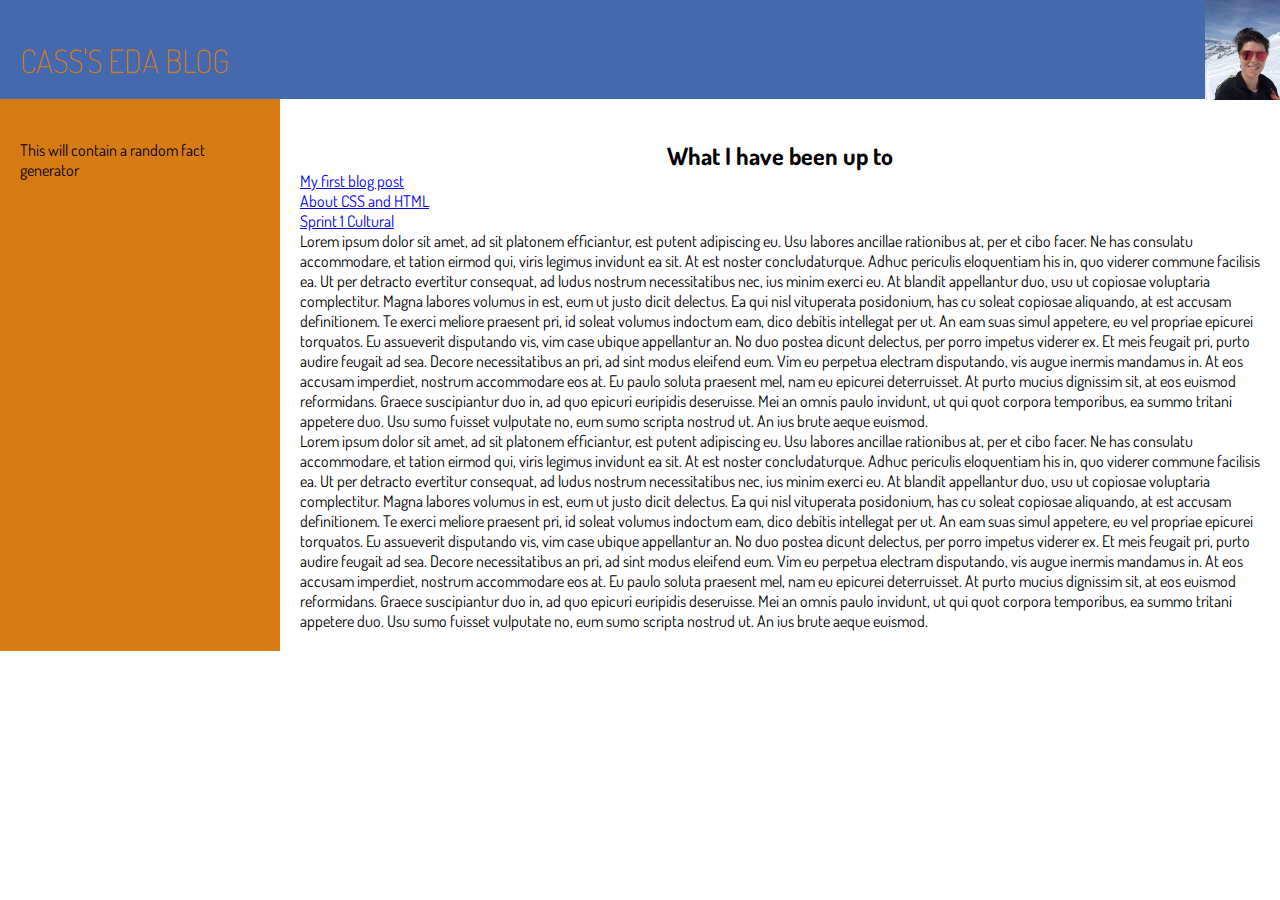
==== index.html @ d73e9eb1 "Add blog post cultural sprint 1" ====
<!DOCTYPE html>

<html>
  <head>
    <meta charset="utf-8" lang="en" dir="ltr">
    <title>My blog</title>
    <link href="styles/main.css" rel="stylesheet" type="text/css">
    <link href="https://fonts.googleapis.com/css?family=Dosis&display=swap" rel="stylesheet">
  </head>
  <body>
    <div class="title-box">
      <h1 class="title">Cass's EDA blog</h1>
      <img class="image" src="img-cass.jpg" alt="Cass's portrait">
    </div>
    <div class="flex-container">
      <div class="flex-container-column-small">
        <div class="spacer"></div>
        <p> This will contain a random fact generator</p>
      </div>
      <div class="flex-container-column-large">
        <div class="spacer"></div>
        <h2> What I have been up to</h2>
        <p><a href="myblog/sprint1-technical.html" >My first blog post</a></p>
        <p><a href="myblog/sprint2_technical.html" >About CSS and HTML</a></p>
        <p><a href="myblog/sprint1_cultural.html" >Sprint 1 Cultural</a></p>
        <p>Lorem ipsum dolor sit amet, ad sit platonem efficiantur, est putent adipiscing eu. Usu labores ancillae rationibus at, per et cibo facer. Ne has consulatu accommodare, et tation eirmod qui, viris legimus invidunt ea sit. At est noster concludaturque.

            Adhuc periculis eloquentiam his in, quo viderer commune facilisis ea. Ut per detracto evertitur consequat, ad ludus nostrum necessitatibus nec, ius minim exerci eu. At blandit appellantur duo, usu ut copiosae voluptaria complectitur. Magna labores volumus in est, eum ut justo dicit delectus.
            
            Ea qui nisl vituperata posidonium, has cu soleat copiosae aliquando, at est accusam definitionem. Te exerci meliore praesent pri, id soleat volumus indoctum eam, dico debitis intellegat per ut. An eam suas simul appetere, eu vel propriae epicurei torquatos. Eu assueverit disputando vis, vim case ubique appellantur an. No duo postea dicunt delectus, per porro impetus viderer ex. Et meis feugait pri, purto audire feugait ad sea.
            
            Decore necessitatibus an pri, ad sint modus eleifend eum. Vim eu perpetua electram disputando, vis augue inermis mandamus in. At eos accusam imperdiet, nostrum accommodare eos at. Eu paulo soluta praesent mel, nam eu epicurei deterruisset.
            
            At purto mucius dignissim sit, at eos euismod reformidans. Graece suscipiantur duo in, ad quo epicuri euripidis deseruisse. Mei an omnis paulo invidunt, ut qui quot corpora temporibus, ea summo tritani appetere duo. Usu sumo fuisset vulputate no, eum sumo scripta nostrud ut. An ius brute aeque euismod.</p>
        <p>Lorem ipsum dolor sit amet, ad sit platonem efficiantur, est putent adipiscing eu. Usu labores ancillae rationibus at, per et cibo facer. Ne has consulatu accommodare, et tation eirmod qui, viris legimus invidunt ea sit. At est noster concludaturque.

            Adhuc periculis eloquentiam his in, quo viderer commune facilisis ea. Ut per detracto evertitur consequat, ad ludus nostrum necessitatibus nec, ius minim exerci eu. At blandit appellantur duo, usu ut copiosae voluptaria complectitur. Magna labores volumus in est, eum ut justo dicit delectus.
            
            Ea qui nisl vituperata posidonium, has cu soleat copiosae aliquando, at est accusam definitionem. Te exerci meliore praesent pri, id soleat volumus indoctum eam, dico debitis intellegat per ut. An eam suas simul appetere, eu vel propriae epicurei torquatos. Eu assueverit disputando vis, vim case ubique appellantur an. No duo postea dicunt delectus, per porro impetus viderer ex. Et meis feugait pri, purto audire feugait ad sea.
            
            Decore necessitatibus an pri, ad sint modus eleifend eum. Vim eu perpetua electram disputando, vis augue inermis mandamus in. At eos accusam imperdiet, nostrum accommodare eos at. Eu paulo soluta praesent mel, nam eu epicurei deterruisset.
            
            At purto mucius dignissim sit, at eos euismod reformidans. Graece suscipiantur duo in, ad quo epicuri euripidis deseruisse. Mei an omnis paulo invidunt, ut qui quot corpora temporibus, ea summo tritani appetere duo. Usu sumo fuisset vulputate no, eum sumo scripta nostrud ut. An ius brute aeque euismod.</p>
      </div>
    </div> 
  </body>
</html>
---- styles/main.css ----
* {
  /*border-style: solid;*/
  margin: 0;
}
body {
  font-family: 'Dosis', sans-serif;
}

.title {
  color: #D77C15;
  font-weight: lighter;
  background-color: #4569AF;
  text-transform: uppercase;
  padding-top: 40px;
  padding-bottom: 18px;
  padding-left: 20px;
  margin: 0px;
  width: 100%;

}
.title-box {
  position: fixed;
  width: 100%
}
.spacer {
  padding: 60px;
}
.flex-container {
  display: flex;
  border-color: red; 
}
.flex-container-column-small {
  display: flex;
  flex-direction: column;
  width: 20%;
  border-color: blue;
  padding: 20px;
  background-color: #D77C15;
}
.flex-container-column-large {
  display: flex;
  flex-direction: column;
  width: 80%;
  border-color: blue;
  padding: 20px;

}
.image {
    max-width: 100px;
    max-height: 100px;
    position: absolute;
    top: 0px;
    right: 0px;
  
}
h2 { text-align: center;
}
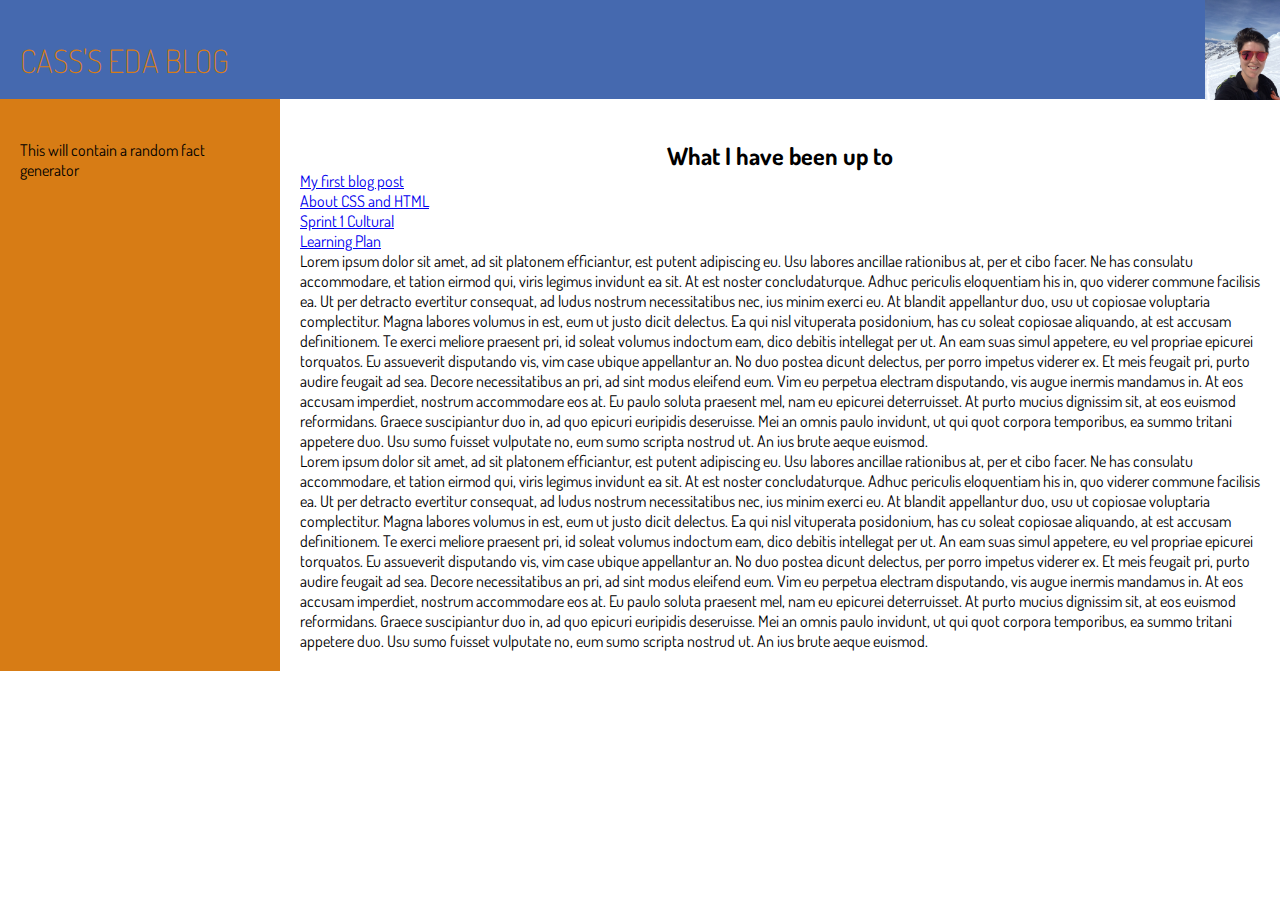
==== commit 23555493: "add answers to sprint 2 cultural" ====
--- a/index.html
+++ b/index.html
@@ -22,7 +22,8 @@
         <h2> What I have been up to</h2>
         <p><a href="myblog/sprint1-technical.html" >My first blog post</a></p>
         <p><a href="myblog/sprint2_technical.html" >About CSS and HTML</a></p>
-        <p><a href="myblog/sprint1_cultural.html" >Sprint 1 Cultural</a></p>
+        <p><a href="myblog/sprint1-cultural.html" >Sprint 1 Cultural</a></p>
+        <p><a href="myblog/sprint2-cultural.html" >Learning Plan</a></p>
         <p>Lorem ipsum dolor sit amet, ad sit platonem efficiantur, est putent adipiscing eu. Usu labores ancillae rationibus at, per et cibo facer. Ne has consulatu accommodare, et tation eirmod qui, viris legimus invidunt ea sit. At est noster concludaturque.
 
             Adhuc periculis eloquentiam his in, quo viderer commune facilisis ea. Ut per detracto evertitur consequat, ad ludus nostrum necessitatibus nec, ius minim exerci eu. At blandit appellantur duo, usu ut copiosae voluptaria complectitur. Magna labores volumus in est, eum ut justo dicit delectus.
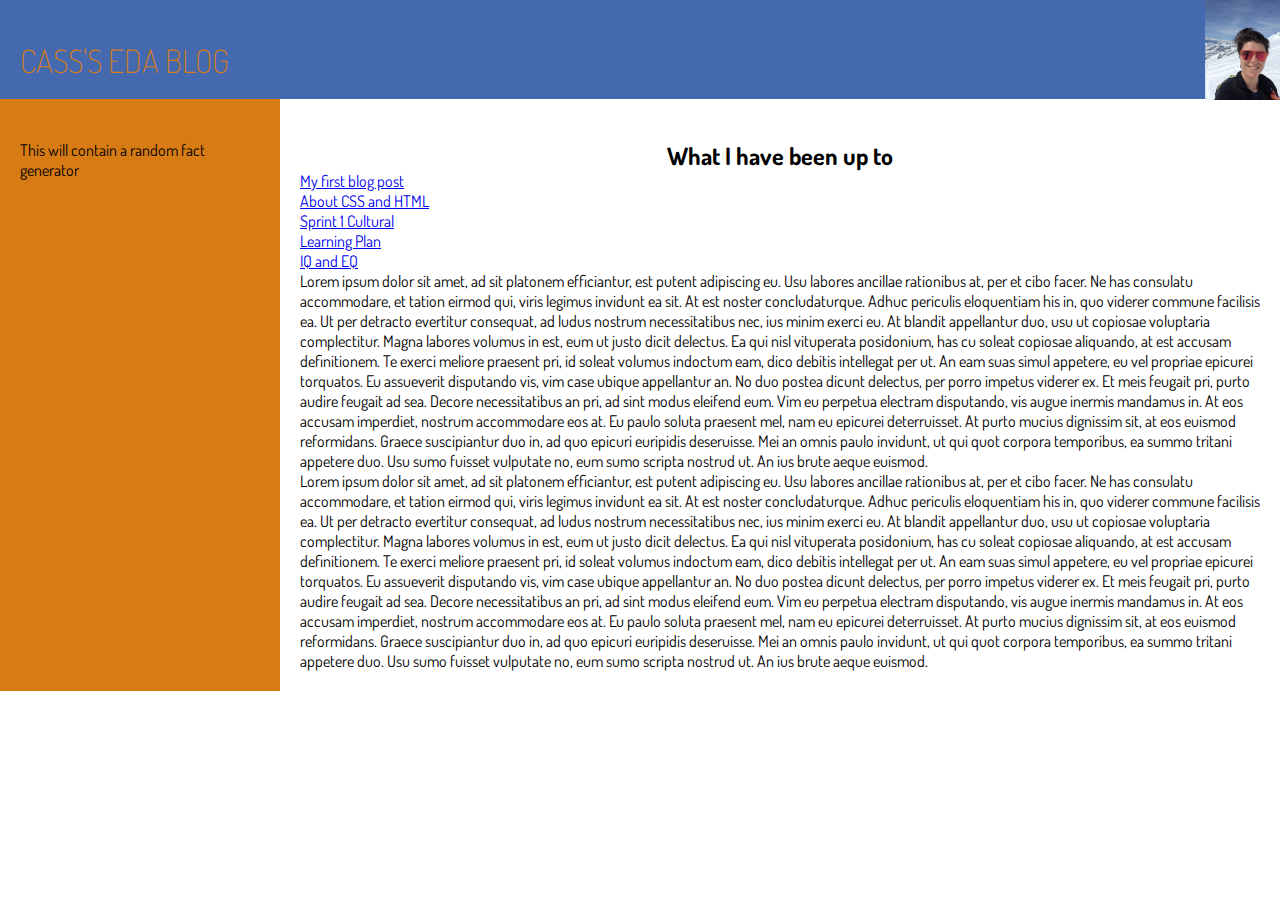
==== commit 40da1940: "add sprint 3 cultural blog" ====
--- a/index.html
+++ b/index.html
@@ -24,6 +24,7 @@
         <p><a href="myblog/sprint2_technical.html" >About CSS and HTML</a></p>
         <p><a href="myblog/sprint1-cultural.html" >Sprint 1 Cultural</a></p>
         <p><a href="myblog/sprint2-cultural.html" >Learning Plan</a></p>
+        <p><a href="myblog/sprint3-cultural.html" >IQ and EQ</a></p>
         <p>Lorem ipsum dolor sit amet, ad sit platonem efficiantur, est putent adipiscing eu. Usu labores ancillae rationibus at, per et cibo facer. Ne has consulatu accommodare, et tation eirmod qui, viris legimus invidunt ea sit. At est noster concludaturque.
 
             Adhuc periculis eloquentiam his in, quo viderer commune facilisis ea. Ut per detracto evertitur consequat, ad ludus nostrum necessitatibus nec, ius minim exerci eu. At blandit appellantur duo, usu ut copiosae voluptaria complectitur. Magna labores volumus in est, eum ut justo dicit delectus.
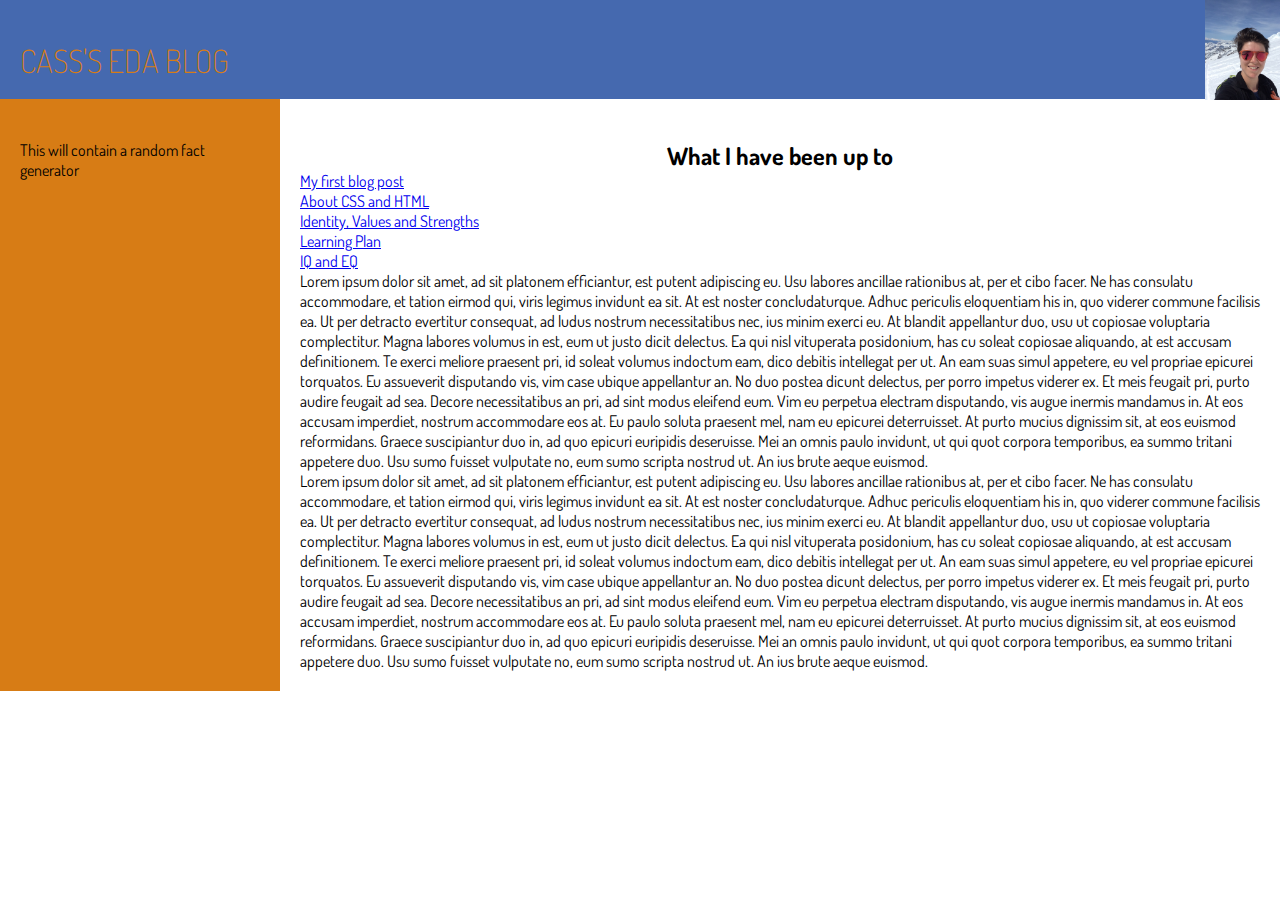
==== commit 74761ac3: "add home link" ====
--- a/index.html
+++ b/index.html
@@ -22,7 +22,7 @@
         <h2> What I have been up to</h2>
         <p><a href="myblog/sprint1-technical.html" >My first blog post</a></p>
         <p><a href="myblog/sprint2_technical.html" >About CSS and HTML</a></p>
-        <p><a href="myblog/sprint1-cultural.html" >Sprint 1 Cultural</a></p>
+        <p><a href="myblog/sprint1-cultural.html" >Identity, Values and Strengths</a></p>
         <p><a href="myblog/sprint2-cultural.html" >Learning Plan</a></p>
         <p><a href="myblog/sprint3-cultural.html" >IQ and EQ</a></p>
         <p>Lorem ipsum dolor sit amet, ad sit platonem efficiantur, est putent adipiscing eu. Usu labores ancillae rationibus at, per et cibo facer. Ne has consulatu accommodare, et tation eirmod qui, viris legimus invidunt ea sit. At est noster concludaturque.
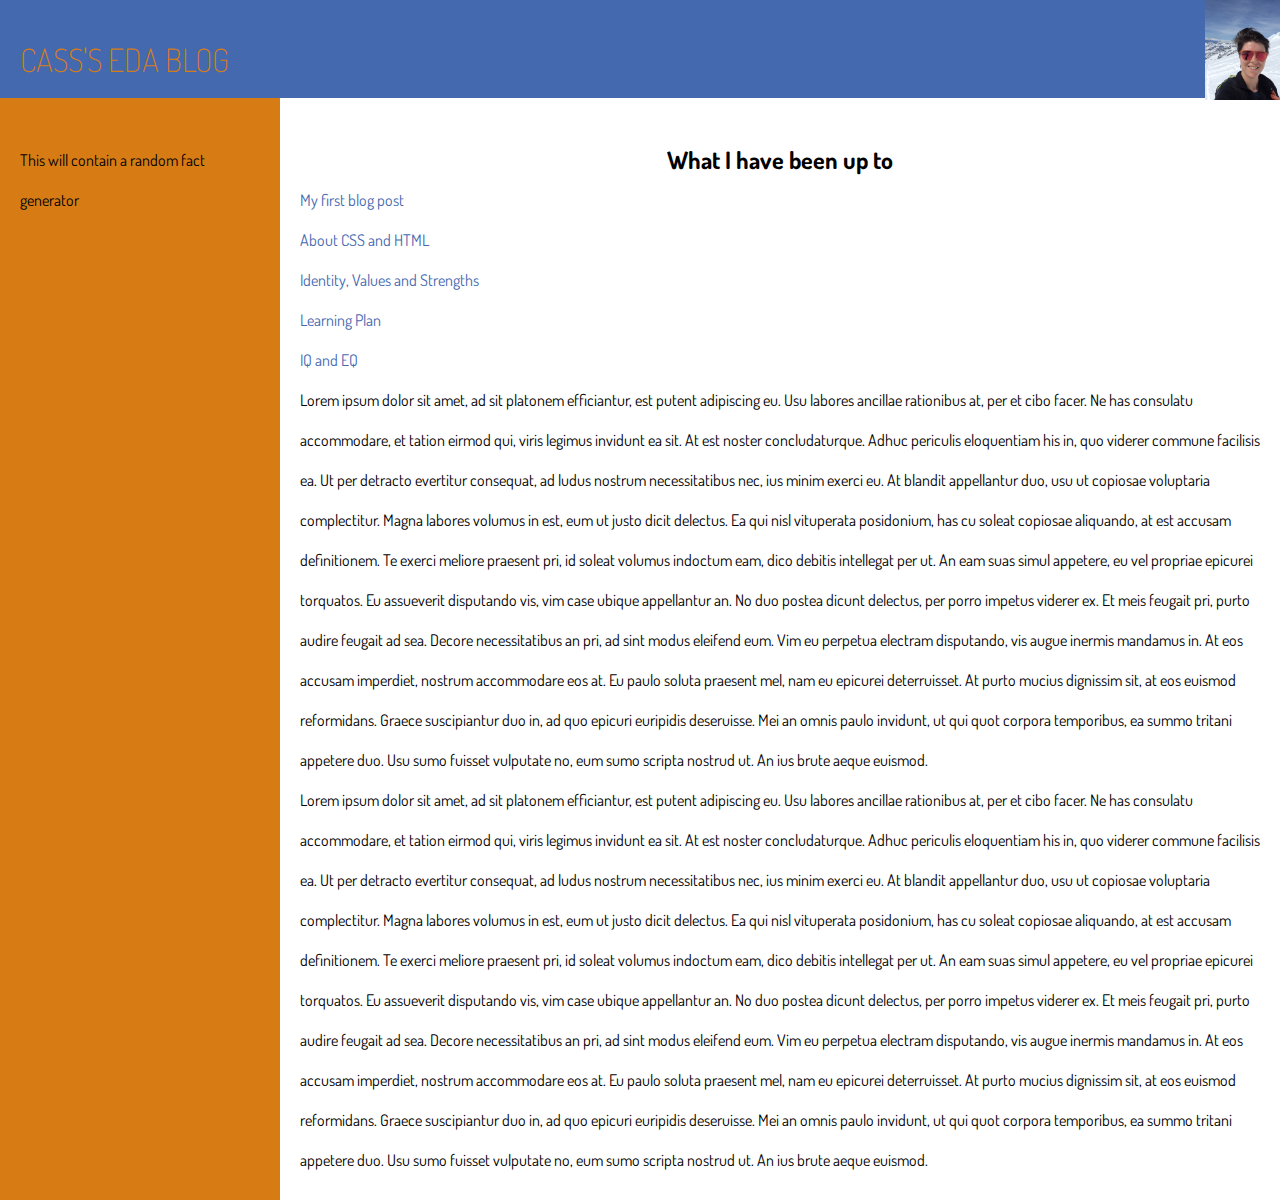
==== commit e599ce87: "clean up CSS" ====
--- a/index.html
+++ b/index.html
@@ -13,13 +13,14 @@
       <img class="image" src="img-cass.jpg" alt="Cass's portrait">
     </div>
     <div class="flex-container">
-      <div class="flex-container-column-small">
+      <div class="container-small">
         <div class="spacer"></div>
         <p> This will contain a random fact generator</p>
       </div>
-      <div class="flex-container-column-large">
+      <div class="container-large">
         <div class="spacer"></div>
         <h2> What I have been up to</h2>
+
         <p><a href="myblog/sprint1-technical.html" >My first blog post</a></p>
         <p><a href="myblog/sprint2_technical.html" >About CSS and HTML</a></p>
         <p><a href="myblog/sprint1-cultural.html" >Identity, Values and Strengths</a></p>
--- a/styles/main.css
+++ b/styles/main.css
@@ -1,6 +1,7 @@
 * {
   /*border-style: solid;*/
   margin: 0;
+  line-height: 40px;
 }
 body {
   font-family: 'Dosis', sans-serif;
@@ -29,17 +30,13 @@
   display: flex;
   border-color: red; 
 }
-.flex-container-column-small {
-  display: flex;
-  flex-direction: column;
+.container-small {
   width: 20%;
   border-color: blue;
   padding: 20px;
   background-color: #D77C15;
 }
-.flex-container-column-large {
-  display: flex;
-  flex-direction: column;
+.container-large {
   width: 80%;
   border-color: blue;
   padding: 20px;
@@ -54,4 +51,21 @@
   
 }
 h2 { text-align: center;
+}
+
+a:link {
+  color: #4569AF;
+  text-decoration: none;
+}
+a:visited {
+  color:#D77C15;
+  text-decoration: none;
+}
+a:hover {
+  color: rgb(220, 105, 255);
+  text-decoration: underline;
+}
+a:active {
+  color: rgb(255, 38, 0);
+  text-decoration: underline;
 }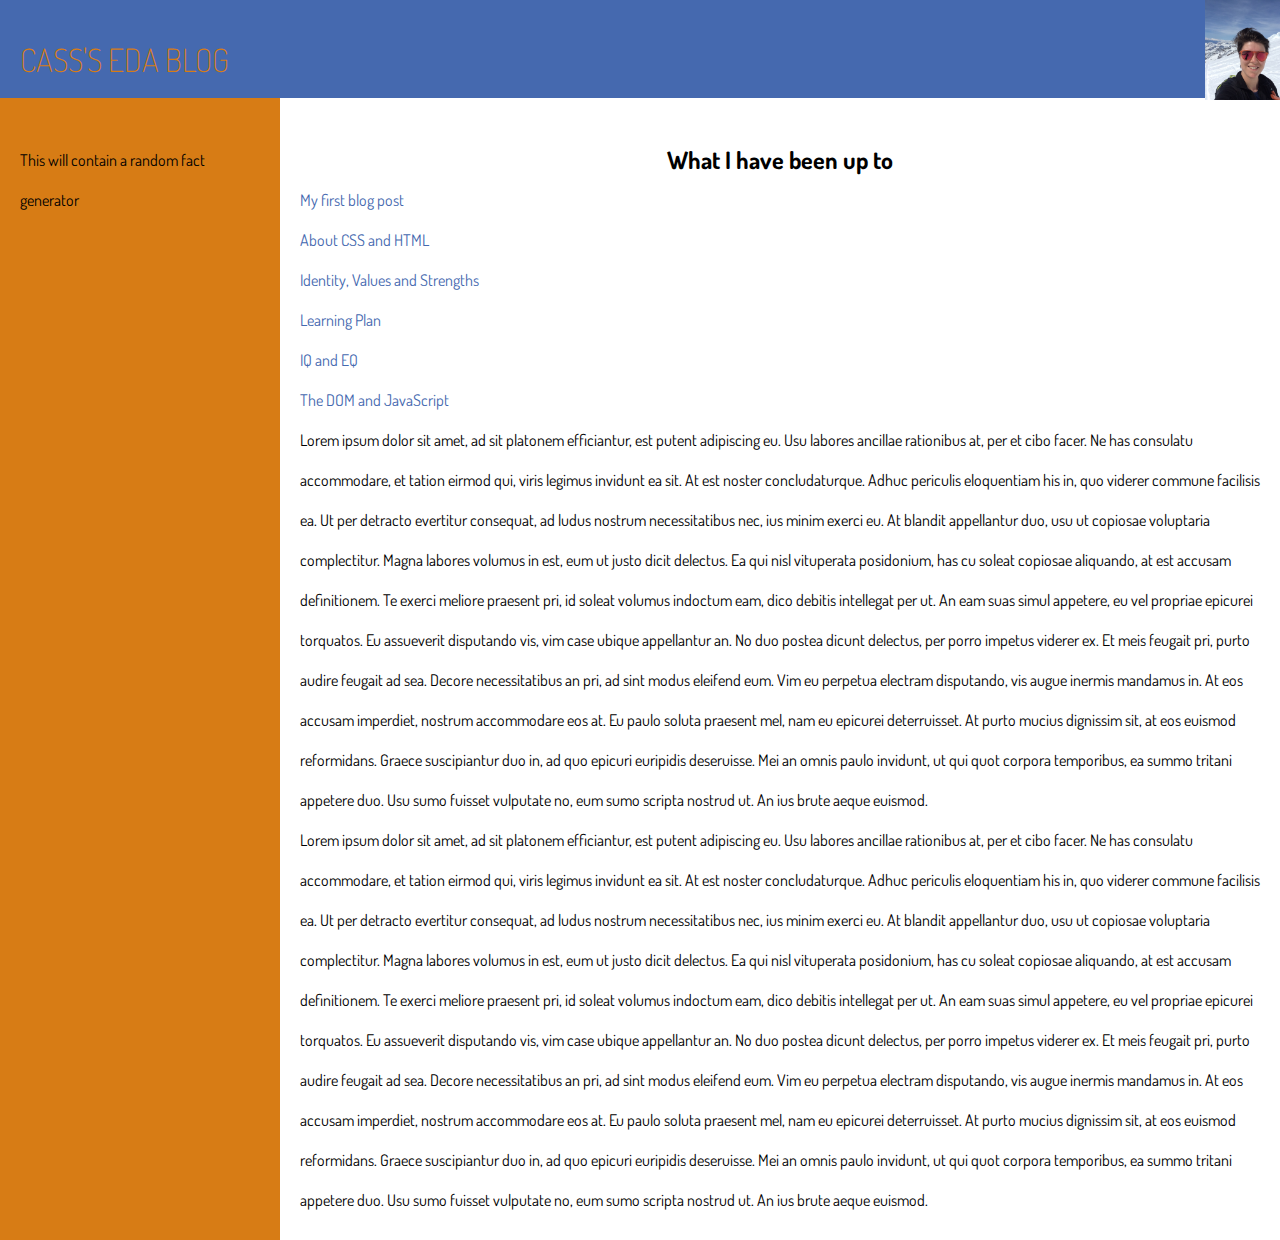
==== commit 237015f8: "add link to sprint3 tech" ====
--- a/index.html
+++ b/index.html
@@ -26,6 +26,7 @@
         <p><a href="myblog/sprint1-cultural.html" >Identity, Values and Strengths</a></p>
         <p><a href="myblog/sprint2-cultural.html" >Learning Plan</a></p>
         <p><a href="myblog/sprint3-cultural.html" >IQ and EQ</a></p>
+        <p><a href="myblog/sprint3-technical.html" >The DOM and JavaScript</a></p>
         <p>Lorem ipsum dolor sit amet, ad sit platonem efficiantur, est putent adipiscing eu. Usu labores ancillae rationibus at, per et cibo facer. Ne has consulatu accommodare, et tation eirmod qui, viris legimus invidunt ea sit. At est noster concludaturque.
 
             Adhuc periculis eloquentiam his in, quo viderer commune facilisis ea. Ut per detracto evertitur consequat, ad ludus nostrum necessitatibus nec, ius minim exerci eu. At blandit appellantur duo, usu ut copiosae voluptaria complectitur. Magna labores volumus in est, eum ut justo dicit delectus.
--- a/styles/main.css
+++ b/styles/main.css
@@ -1,3 +1,6 @@
+/* This is the CSS for the Home page*/
+
+
 * {
   /*border-style: solid;*/
   margin: 0;
@@ -68,4 +71,10 @@
 a:active {
   color: rgb(255, 38, 0);
   text-decoration: underline;
+}
+
+@media screen and (max-width: 900px) {
+  .container-small {
+    display: none;
+  }
 }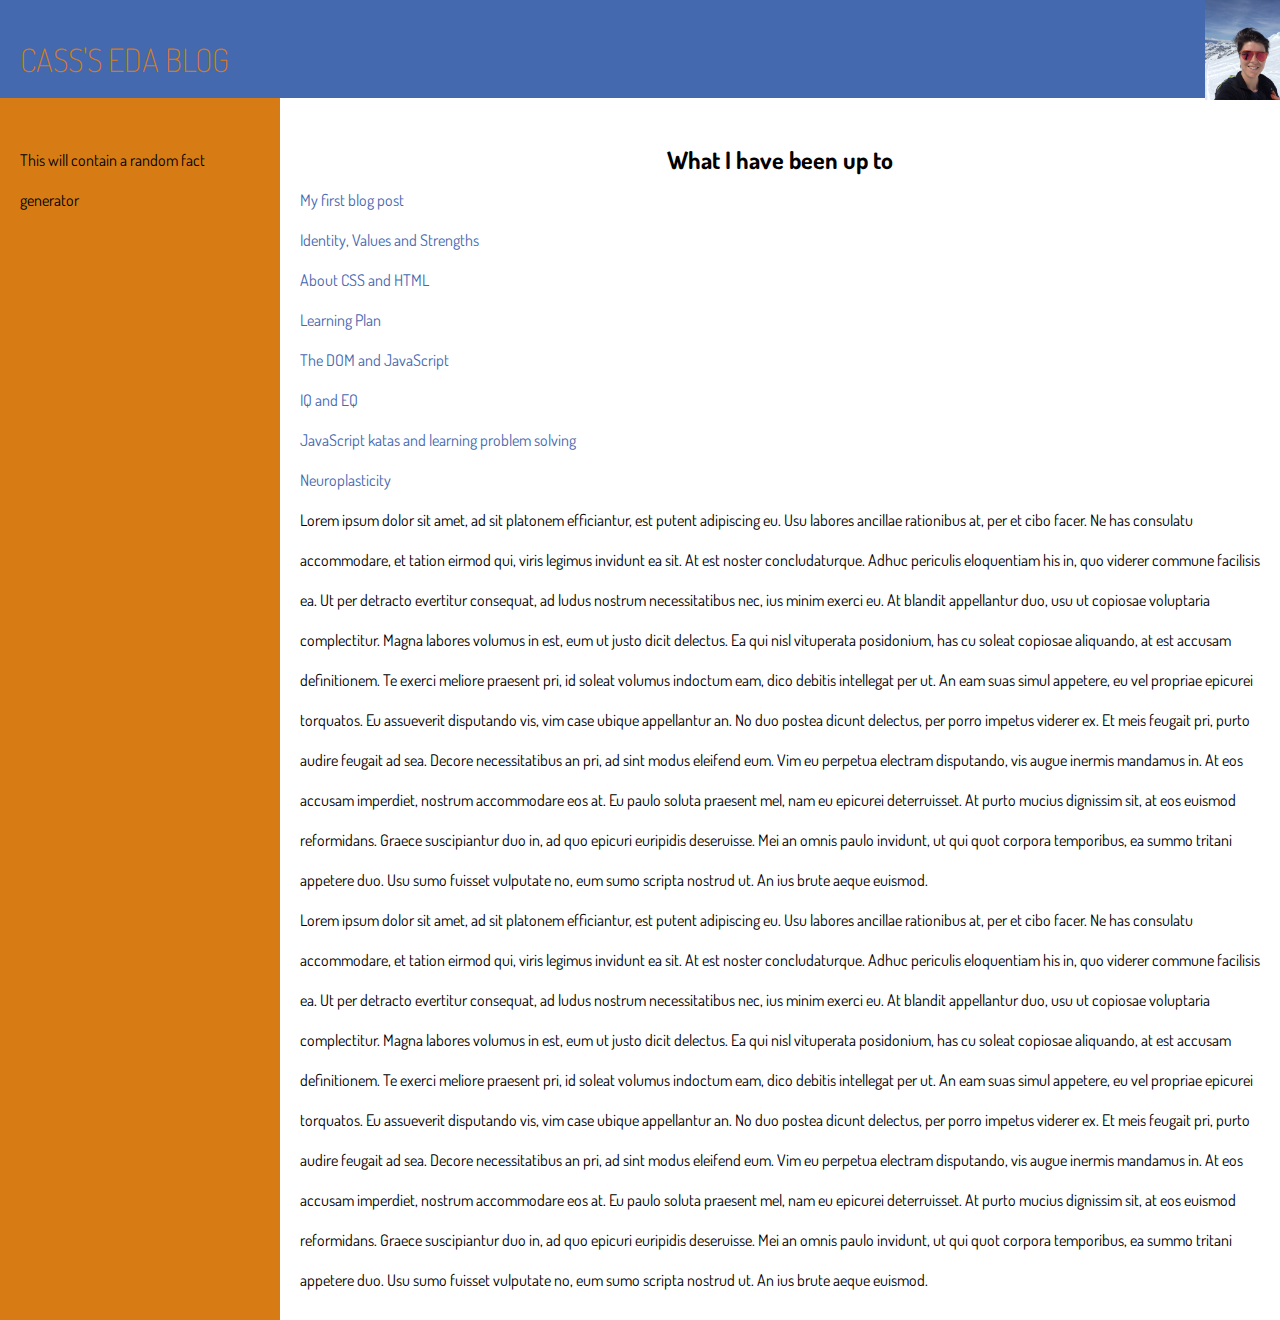
==== commit 5ba90104: "Add links to blog posts sprint 4" ====
--- a/index.html
+++ b/index.html
@@ -22,11 +22,13 @@
         <h2> What I have been up to</h2>
 
         <p><a href="myblog/sprint1-technical.html" >My first blog post</a></p>
+        <p><a href="myblog/sprint1-cultural.html" >Identity, Values and Strengths</a></p>
         <p><a href="myblog/sprint2_technical.html" >About CSS and HTML</a></p>
-        <p><a href="myblog/sprint1-cultural.html" >Identity, Values and Strengths</a></p>
         <p><a href="myblog/sprint2-cultural.html" >Learning Plan</a></p>
+        <p><a href="myblog/sprint3-technical.html" >The DOM and JavaScript</a></p>
         <p><a href="myblog/sprint3-cultural.html" >IQ and EQ</a></p>
-        <p><a href="myblog/sprint3-technical.html" >The DOM and JavaScript</a></p>
+        <p><a href="myblog/sprint4-technical.html" >JavaScript katas and learning problem solving</a></p>
+        <p><a href="myblog/sprint4-cultural.html" >Neuroplasticity</a></p>
         <p>Lorem ipsum dolor sit amet, ad sit platonem efficiantur, est putent adipiscing eu. Usu labores ancillae rationibus at, per et cibo facer. Ne has consulatu accommodare, et tation eirmod qui, viris legimus invidunt ea sit. At est noster concludaturque.
 
             Adhuc periculis eloquentiam his in, quo viderer commune facilisis ea. Ut per detracto evertitur consequat, ad ludus nostrum necessitatibus nec, ius minim exerci eu. At blandit appellantur duo, usu ut copiosae voluptaria complectitur. Magna labores volumus in est, eum ut justo dicit delectus.
